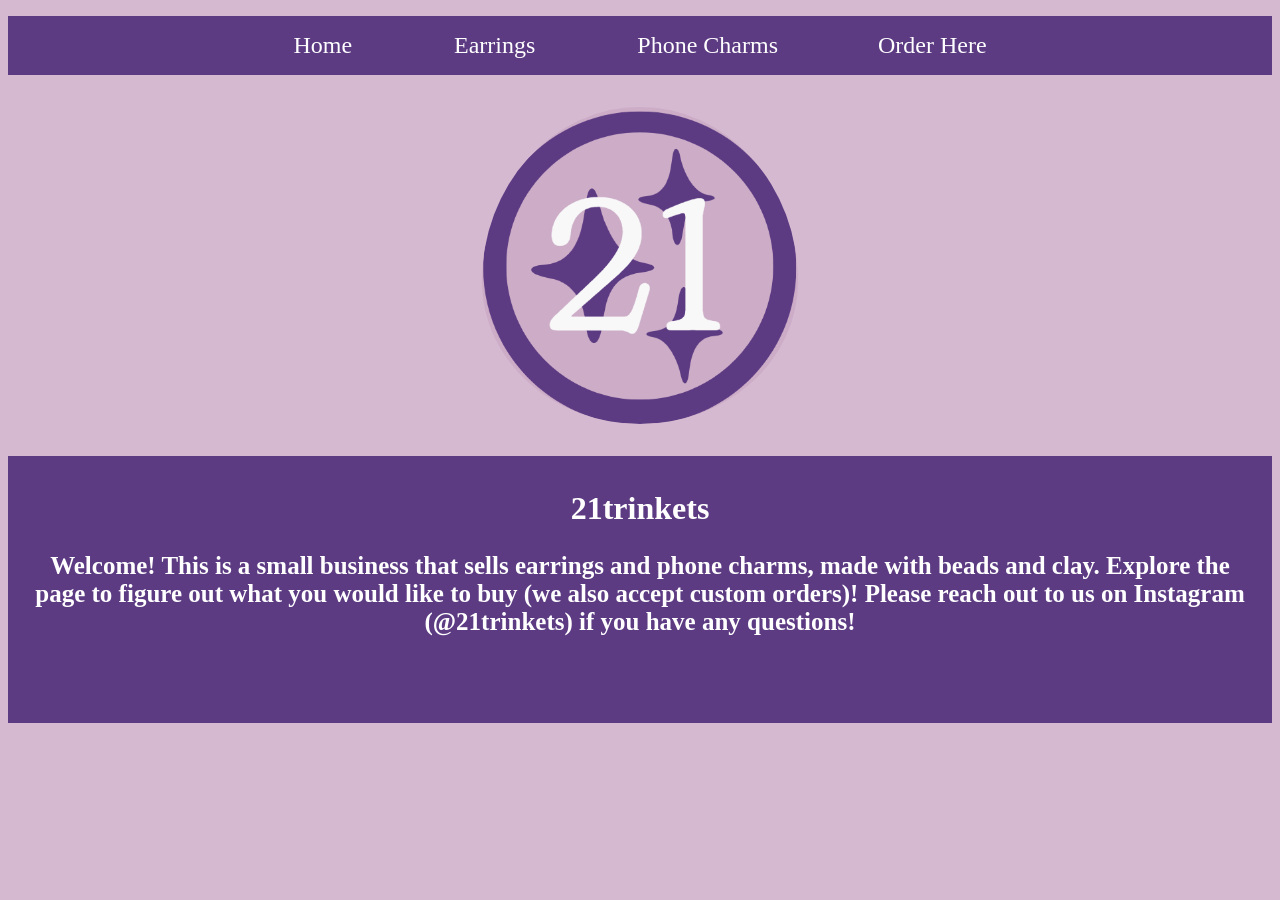
==== index.html @ c28e1734 "Update index.html" ====
<!DOCTYPE html>
<html>
  <head>

    <title>21trinkets</title>
    <meta charset="utf-8" />
    <meta http-equiv="X-UA-Compatible" content="IE=edge" />
    <meta name="viewport" content="width=device-width, initial-scale=1" />

    <!-- link the webpage's stylesheet -->
    <link rel="stylesheet" href="style.css">

    <!-- link the webpage's JavaScript file -->
    <script src="/script.js" defer></script>

  </head>

  <body>

      <nav>
        <ul>
          <li>
            <a href = "index.html"> Home </a>

           </li>
            <li>
              <a href = "portfolio.html" > Earrings </a>
            </li>
          <li>
            <a href = "phonecharms.html" > Phone Charms</a>
              
          </li>
          <li>
            <a href = "order.html" > Order Here</a>
          </li>
          
       </ul>
     </nav>
    <img src="21trinkets2.png" alt = "text here" id = "mainpage">
    <header>
    <h1>21trinkets</h1>
    <h3 id = "custom"> Welcome! This is a small business that sells earrings and phone charms, made with beads and clay. Explore the page to figure out what you would like to buy (we also accept custom orders)! Please reach out to us on Instagram (@21trinkets) if you have any questions! </h3>
    </header>




  </body>
</html>
---- style.css ----
/* STYLE SECTIONING TAGS */
body {
 background-color: #d5b9d1; 
  font-family: "Bogart";
}

/* STYLE TEXT */

h1 {
  color: white;
  text-align:center;

}
h3 {
  color: white;
  text-align: center;
  padding-bottom:2em;
  padding-left: 1em;
  padding-right: 1em;
}
nav {
  color: white;
}
a {
  color: white;
}

header {
  background-color: #5d3b83;
  padding-top: 1%;
  padding-bottom:1%;
}

#water {
  display: block;
  margin-left: auto;
  margin-right: auto;
  border-radius: 50%;
  border: 10px solid white;
  margin-top: 2em;
  max-width:100%;
}

#links {
  color: #5d3b83;
  /* border:10px solid white; */
  margin-top:0.5em;
  font-size: 35px;
}
#adjust {
  font-size: 25px;
}

#order {
  color: #5d3b83;
  text-align: center;
  padding-bottom:2em;
  padding-left: 1em;
  padding-right: 1em;
  padding-top: 1em;
  font-size: 25px;
}

#orderform {
  margin-left: 38%;
  border: 10px solid white;
  font-size: 35px;
  padding:0.5em;
  color: #5d3b83;

}




#custom {
  font-size: 25px;
}
/* STYLE IMAGES */
.center {
  display: block;
  margin-left: auto;
  margin-right: auto;
  max-width: 50%;
  border-radius: 50%;
  border: 10px solid white;
  margin-top: 2em;
}

#mainpage {
  display: block;
  margin-left: auto;
  margin-right: auto; 
  max-width: 25%;
  border-radius: 50%;
  margin-top: 2em;
  padding-bottom: 2em;
}
/* STYLE NAV BAR */

ul {
  list-style-type: none;
  background-color: #5d3b83;
  overflow:hidden;
  padding: 1em;
  text-align:center;

}

li {
  display:inline;

}

li a{
  text-decoration: none;
  padding:2em;
  font-size:1.5em;

}

li a:hover{
  background-color:#ccacc7;
}

/* THEME GRID */
.theme-grid {
  /* display: grid;
  grid-template-columns: repeat(auto-fit, minmax(200px, 1fr));
  gap: 20px; */
  text-align: center;
  font-size: 1.5em;
  color: #5d3b83;

}

.theme-grid img {
  width: 100%;
  border-radius: 10px;
  transition: transform 0.2s ease;
}

.theme-grid img:hover {
  transform: scale(1.05);
}

/* GALLERY */
.gallery {
  display: grid;
  grid-template-columns: repeat(4, 1fr);
  gap: 15px;
  padding: 20px;
}

.gallery img {
  width: 100%;
  border-radius: 8px;
}

.gallery-item {
  display: inline-block;
  text-align: center;
  margin: 10px;
}

.price {
  font-weight: bold;
  margin-top: 5px;
}
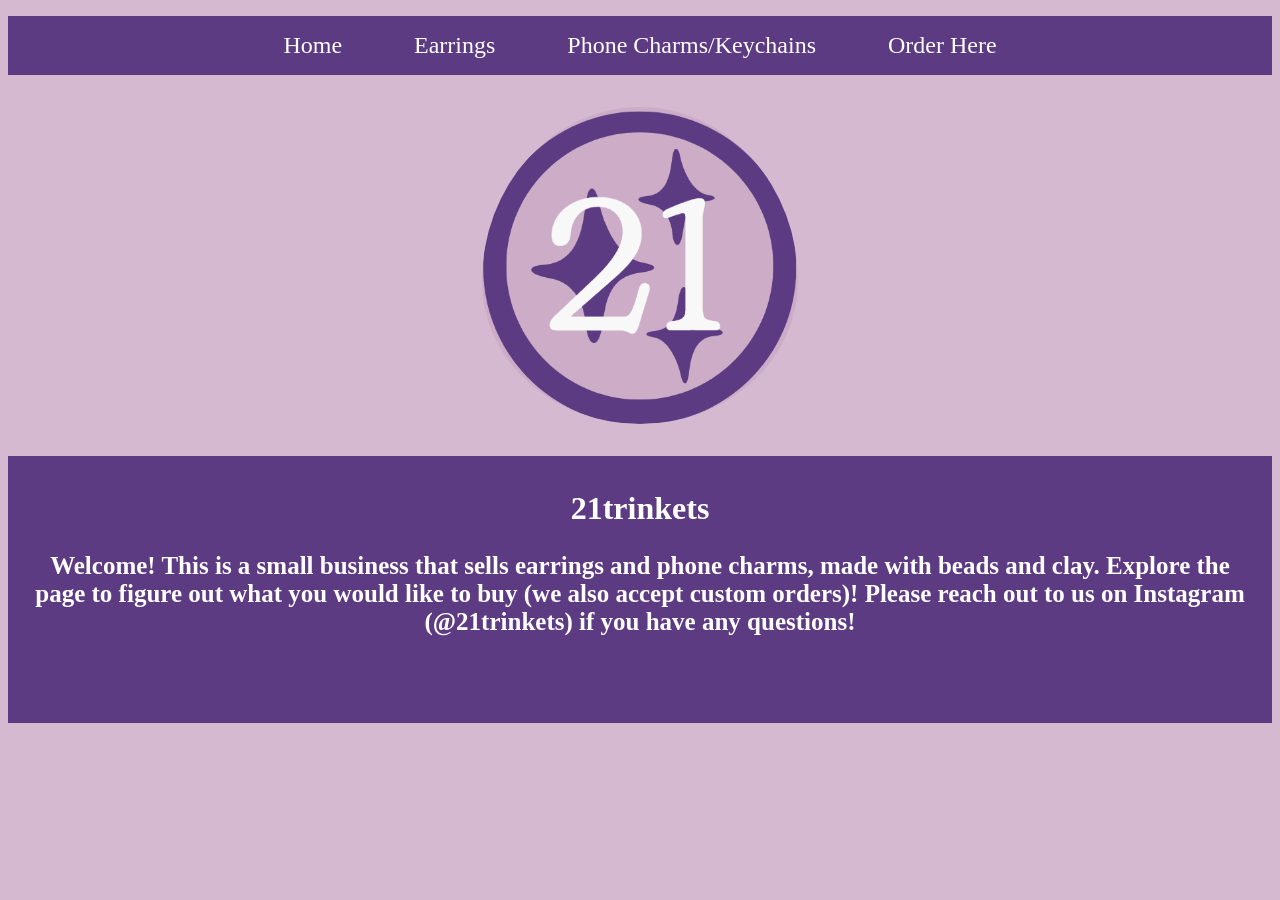
==== commit 093ea828: "Update index.html" ====
--- a/index.html
+++ b/index.html
@@ -27,7 +27,7 @@
               <a href = "portfolio.html" > Earrings </a>
             </li>
           <li>
-            <a href = "phonecharms.html" > Phone Charms</a>
+            <a href = "phonecharms.html" > Phone Charms/Keychains</a>
               
           </li>
           <li>
--- a/style.css
+++ b/style.css
@@ -97,30 +97,41 @@
   padding-bottom: 2em;
 }
 /* STYLE NAV BAR */
-
 ul {
-  list-style-type: none;
   background-color: #5d3b83;
-  overflow:hidden;
+  overflow: hidden;
   padding: 1em;
-  text-align:center;
-
+  display: flex;
+  gap: 1.5rem;  /* space between links */
+  list-style: none;
+  justify-content: center;  /* center horizontally */
+  align-items: center;      /* center vertically */
 }
 
 li {
-  display:inline;
-
+  display: inline;
 }
 
-li a{
+li a {
   text-decoration: none;
-  padding:2em;
-  font-size:1.5em;
-
+  padding: 1em;
+  font-size: 1.5em;
 }
 
-li a:hover{
-  background-color:#ccacc7;
+li a:hover {
+  background-color: #ccacc7;
+}
+
+/* Mobile layout */
+@media (max-width: 900px) {
+  nav ul {
+    flex-direction: column;
+    align-items: center;   /* center stacked items */
+  }
+
+  nav li {
+    margin-bottom: 0.5rem;
+  }
 }
 
 /* THEME GRID */
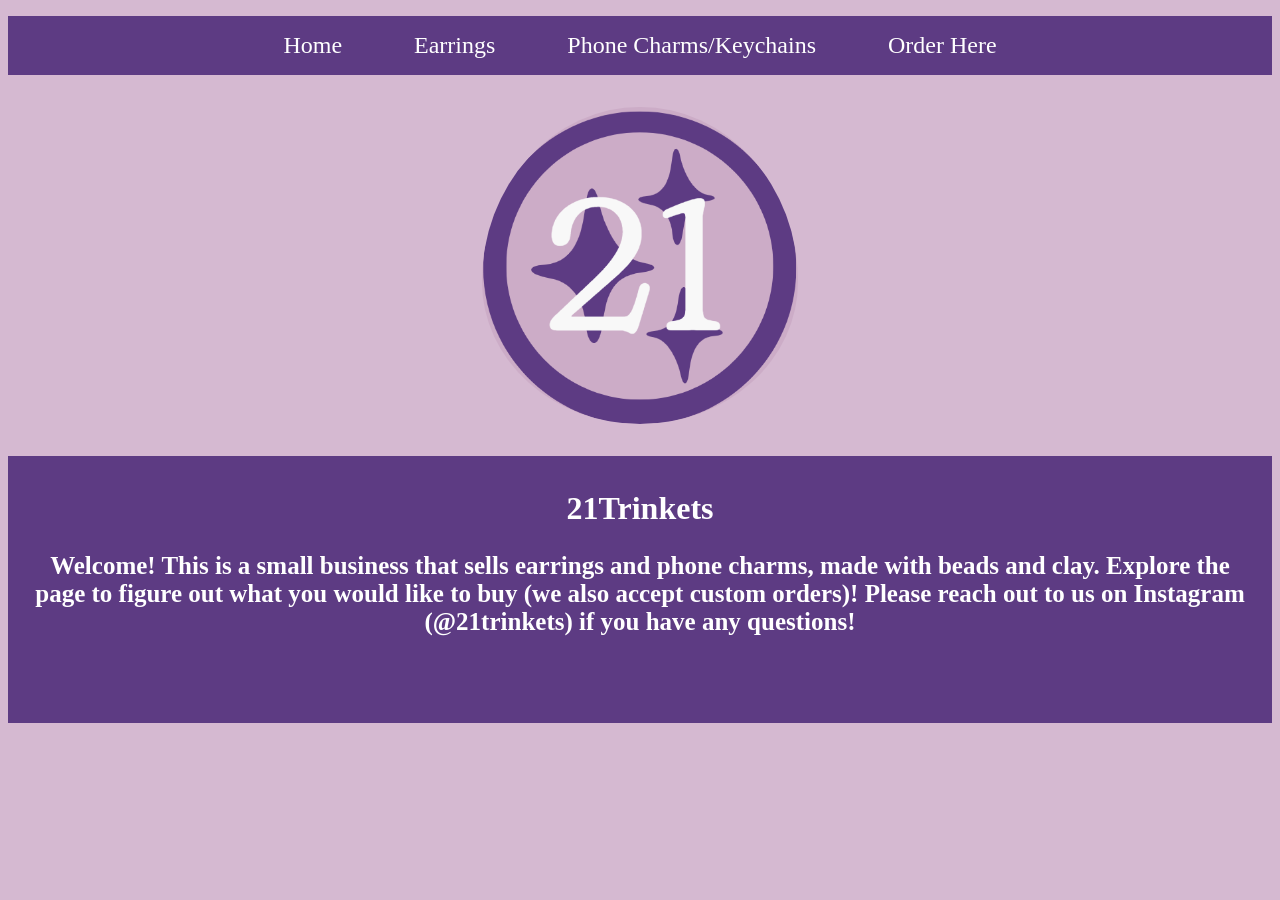
==== commit c124f548: "Fix capitalization in title and header" ====
--- a/index.html
+++ b/index.html
@@ -2,7 +2,7 @@
 <html>
   <head>
 
-    <title>21trinkets</title>
+    <title>21Trinkets</title>
     <meta charset="utf-8" />
     <meta http-equiv="X-UA-Compatible" content="IE=edge" />
     <meta name="viewport" content="width=device-width, initial-scale=1" />
@@ -11,7 +11,8 @@
     <link rel="stylesheet" href="style.css">
 
     <!-- link the webpage's JavaScript file -->
-    <script src="/script.js" defer></script>
+    <script src="script.js" defer></script>
+    <link rel="icon" type="image/png" href="images/favicon-32x32.png">
 
   </head>
 
@@ -38,7 +39,7 @@
      </nav>
     <img src="21trinkets2.png" alt = "text here" id = "mainpage">
     <header>
-    <h1>21trinkets</h1>
+    <h1>21Trinkets</h1>
     <h3 id = "custom"> Welcome! This is a small business that sells earrings and phone charms, made with beads and clay. Explore the page to figure out what you would like to buy (we also accept custom orders)! Please reach out to us on Instagram (@21trinkets) if you have any questions! </h3>
     </header>
 
--- a/style.css
+++ b/style.css
@@ -1,3 +1,37 @@
+/* Sunrise */
+:root {
+  /* Brand Colors */
+  --color-primary: #E8913A;
+  --color-primary-dark: #D07A2F;
+  --color-secondary: #2C3E50;
+  --color-accent: #F4D03F;
+  --color-accent-2: #27AE60;
+
+  /* Neutrals */
+  --color-bg: #FFF8F0;
+  --color-bg-card: #FFFFFF;
+  --color-bg-card-hover: #FFF2E6;
+  --color-surface: #FAF5EF;
+  --color-text: #2C3E50;
+  --color-text-muted: #7F8C8D;
+  --color-border: rgba(44, 62, 80, 0.1);
+
+  /* Typography */
+  --font-heading: 'Playfair Display', Georgia, serif;
+  --font-body: 'Inter', -apple-system, BlinkMacSystemFont, sans-serif;
+  --font-accent: 'Playfair Display', Georgia, serif;
+
+  /* Spacing */
+  --section-padding: 6rem 0;
+  --container-max: 1200px;
+  --border-radius: 16px;
+  --border-radius-sm: 8px;
+
+  /* Transitions */
+  --transition: 0.3s cubic-bezier(0.4, 0, 0.2, 1);
+  --transition-slow: 0.6s cubic-bezier(0.4, 0, 0.2, 1);
+}
+
 /* STYLE SECTIONING TAGS */
 body {
  background-color: #d5b9d1; 
@@ -168,17 +202,126 @@
   border-radius: 8px;
 }
 
-.gallery-item {
+/*.gallery-item {
   display: inline-block;
   text-align: center;
   margin: 10px;
 }
-
+*/
 .price {
   font-weight: bold;
   margin-top: 5px;
 }
 
-
-
-
+/* updates below */
+.gallery-placeholder {
+  position: relative;
+  overflow: hidden;
+}
+
+.gallery-placeholder img {
+  width: 100%;
+  height: 100%;
+  object-fit: cover;
+  position: absolute;
+  inset: 0;
+  z-index: 0;
+}
+
+/* text overlay */
+.gallery-placeholder p,
+.gallery-placeholder span {
+  position: relative;
+  z-index: 1;
+  color: white;
+  font-weight: 600;
+  text-shadow: 0 2px 8px rgba(0,0,0,0.6);
+}
+
+.gallery-grid {
+  display: grid;
+  grid-template-columns: repeat(3, 1fr);
+  grid-auto-rows: 250px;
+  gap: 1rem;
+}
+
+.gallery-item {
+  border-radius: var(--border-radius);
+  overflow: hidden;
+  position: relative;
+  cursor: pointer;
+}
+
+.gallery-large {
+  grid-column: span 2;
+}
+
+.gallery-placeholder {
+  width: 100%;
+  height: 100%;
+  display: flex;
+  flex-direction: column;
+  align-items: center;
+  justify-content: center;
+  gap: 0.75rem;
+  transition: var(--transition-slow);
+}
+
+.gallery-placeholder span { font-size: 3rem; }
+
+.gallery-placeholder p {
+  color: rgba(255, 255, 255, 0.9);
+  font-weight: 600;
+  font-size: 0.9rem;
+  text-shadow: 0 1px 4px rgba(0, 0, 0, 0.15);
+}
+
+.gallery-item:hover .gallery-placeholder {
+  transform: scale(1.05);
+}
+
+
+
+/* CHARM GALLERY (phonecharms.html) */
+.charm-gallery {
+  display: grid;
+  grid-template-columns: repeat(3, 1fr);
+  gap: 30px;
+  padding: 40px;
+}
+
+.charm-card {
+  text-decoration: none;
+  color: #5d3a82;
+  text-align: center;
+}
+
+.charm-card img {
+  width: 100%;
+  height: 300px;
+  object-fit: cover;
+  border-radius: 20px;
+  display: block;
+
+  transition: transform 0.3s ease;
+}
+
+/* Image gets bigger when you hover */
+.charm-card:hover img {
+  transform: scale(1.05);
+}
+
+/* Text underneath image */
+.charm-card p {
+  margin-top: 12px;
+  font-size: 24px;
+  font-weight: bold;
+}
+
+/* Underline text when hovering */
+.charm-card:hover p {
+  text-decoration: underline;
+}
+
+
+
